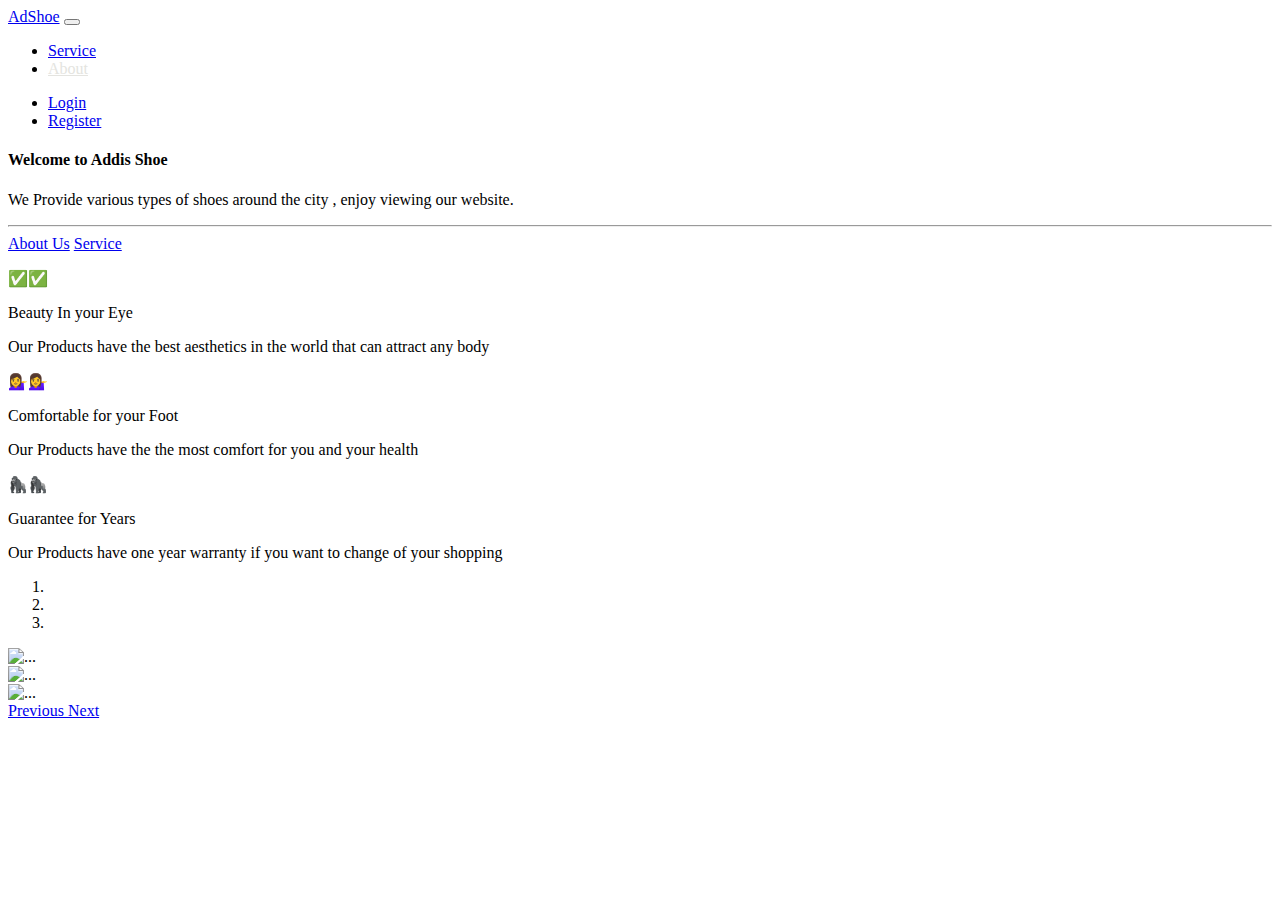
==== index.html @ f662273c "1.0.0 Overall layout finished" ====
<html lang="en">

<head>
  <meta charset="UTF-8">
  <meta name="viewport" content="width=device-width, initial-scale=1.0">
  <title>About</title>
  <!-- CSS only -->
  <link rel="stylesheet" href="https://cdn.jsdelivr.net/npm/bootstrap@4.5.3/dist/css/bootstrap.min.css"
    integrity="sha384-TX8t27EcRE3e/ihU7zmQxVncDAy5uIKz4rEkgIXeMed4M0jlfIDPvg6uqKI2xXr2" crossorigin="anonymous">
  <link rel="stylesheet" href="/Asset/css/style.css">
</head>

<body>

  <nav class="navbar navbar-expand-md navbar-dark bg-dark sticky-top">
    <a class="navbar-brand" href="index.html">AdShoe</a>
    <button class="navbar-toggler" type="button" data-toggle="collapse" data-target="#colNav"
      aria-controls="navbarSupportedContent" aria-expanded="false" aria-label="Toggle navigation">

      <span class="navbar-toggler-icon"></span>

    </button>


    <div class="collapse navbar-collapse" id="colNav">
      <ul class="navbar-nav ">

        <li class="nav-item">
          <a class="nav-link" href="/services.html">Service</a>
        </li>
        <li class="nav-item">
          <a class="nav-link active" href="/index.html">About</a>
        </li>

      </ul>
      <ul class="navbar-nav ml-auto">

        <li class="nav-item">
          <a class="nav-link" href="/login.html">Login</a>
        </li>
        <li class="nav-item">
          <a class="nav-link" href="/register.html">Register</a>
        </li>

      </ul>
    </div>
  </nav>

  <div class="jumbotron">

    <h4>Welcome to Addis Shoe</h4>

    <p>We Provide various types of shoes around the city , enjoy viewing our website.</p>

    <hr class="my-4">

    <a class="btn btn-outline-info btn-lg" href="about.html">About Us</a>
    <a class="btn btn-info btn-lg" href="service.html">Service</a>

    <div class="row text-center px-4 ">

      <div class="col-lg-4 col-md-6 ">
        <p>✅✅</p>
        <p class="font-weight-bold "> Beauty In your Eye</p>
        <p>Our Products have the best aesthetics in the world that can attract any body</p>
      </div>

      <div class="col-lg-4 col-md-6 ">
        <p>💁‍♀️💁‍♀️</p>
        <p class="font-weight-bold "> Comfortable for your Foot</p>
        <p>Our Products have the the most comfort for you and your health</p>
      </div>

      <div class="col-lg-4 col-md-12 ">
        <p>🦍🦍</p>
        <p class="font-weight-bold "> Guarantee for Years </p>
        <p>Our Products have one year warranty if you want to change of your shopping</p>
      </div>
    </div>
  </div>

  <!-- Some of the products from store -->
  <div class="wrapsCaurosel container">
    <div id="carouselExampleIndicators" class="carousel slide" data-ride="carousel">
      <ol class="carousel-indicators">
        <li data-target="#carouselExampleIndicators" data-slide-to="0" class="active"></li>
        <li data-target="#carouselExampleIndicators" data-slide-to="1"></li>
        <li data-target="#carouselExampleIndicators" data-slide-to="2"></li>
      </ol>
      <div class="carousel-inner">
        <div class="carousel-item active">
          <img
            src="https://images.unsplash.com/photo-1460353581641-37baddab0fa2?ixid=MXwxMjA3fDB8MHxzZWFyY2h8MXx8c2hvZXN8ZW58MHx8MHw%3D&ixlib=rb-1.2.1&auto=format&fit=crop&w=500&q=60"
            class="d-block w-100" alt="...">
        </div>
        <div class="carousel-item">
          <img
            src="https://images.unsplash.com/photo-1578116922645-3976907a7671?ixid=MXwxMjA3fDB8MHxzZWFyY2h8Mnx8c2hvZXN8ZW58MHx8MHw%3D&ixlib=rb-1.2.1&auto=format&fit=crop&w=500&q=60"
            class="d-block w-100" alt="...">
        </div>
        <div class="carousel-item">
          <img
            src="https://images.unsplash.com/photo-1449505278894-297fdb3edbc1?ixid=MXwxMjA3fDB8MHxzZWFyY2h8MTF8fHNob2VzfGVufDB8fDB8&ixlib=rb-1.2.1&auto=format&fit=crop&w=500&q=60"
            class="d-block w-100" alt="...">
        </div>
      </div>
      <a class="carousel-control-prev" href="#carouselExampleIndicators" role="button" data-slide="prev">
        <span class="carousel-control-prev-icon" aria-hidden="true"></span>
        <span class="sr-only">Previous</span>
      </a>
      <a class="carousel-control-next" href="#carouselExampleIndicators" role="button" data-slide="next">
        <span class="carousel-control-next-icon" aria-hidden="true"></span>
        <span class="sr-only">Next</span>
      </a>
    </div>
  </div>




  <script src="https://code.jquery.com/jquery-3.5.1.slim.min.js"
    integrity="sha384-DfXdz2htPH0lsSSs5nCTpuj/zy4C+OGpamoFVy38MVBnE+IbbVYUew+OrCXaRkfj"
    crossorigin="anonymous"></script>
  <script src="https://cdn.jsdelivr.net/npm/bootstrap@4.5.3/dist/js/bootstrap.bundle.min.js"
    integrity="sha384-ho+j7jyWK8fNQe+A12Hb8AhRq26LrZ/JpcUGGOn+Y7RsweNrtN/tE3MoK7ZeZDyx"
    crossorigin="anonymous"></script>
</body>

</html>
---- Asset/css/style.css ----
.jumbotron{
    margin-bottom: 0rem;
}
.navbar-nav .nav-link.active{
    color: #e4e4e0 !important;
}
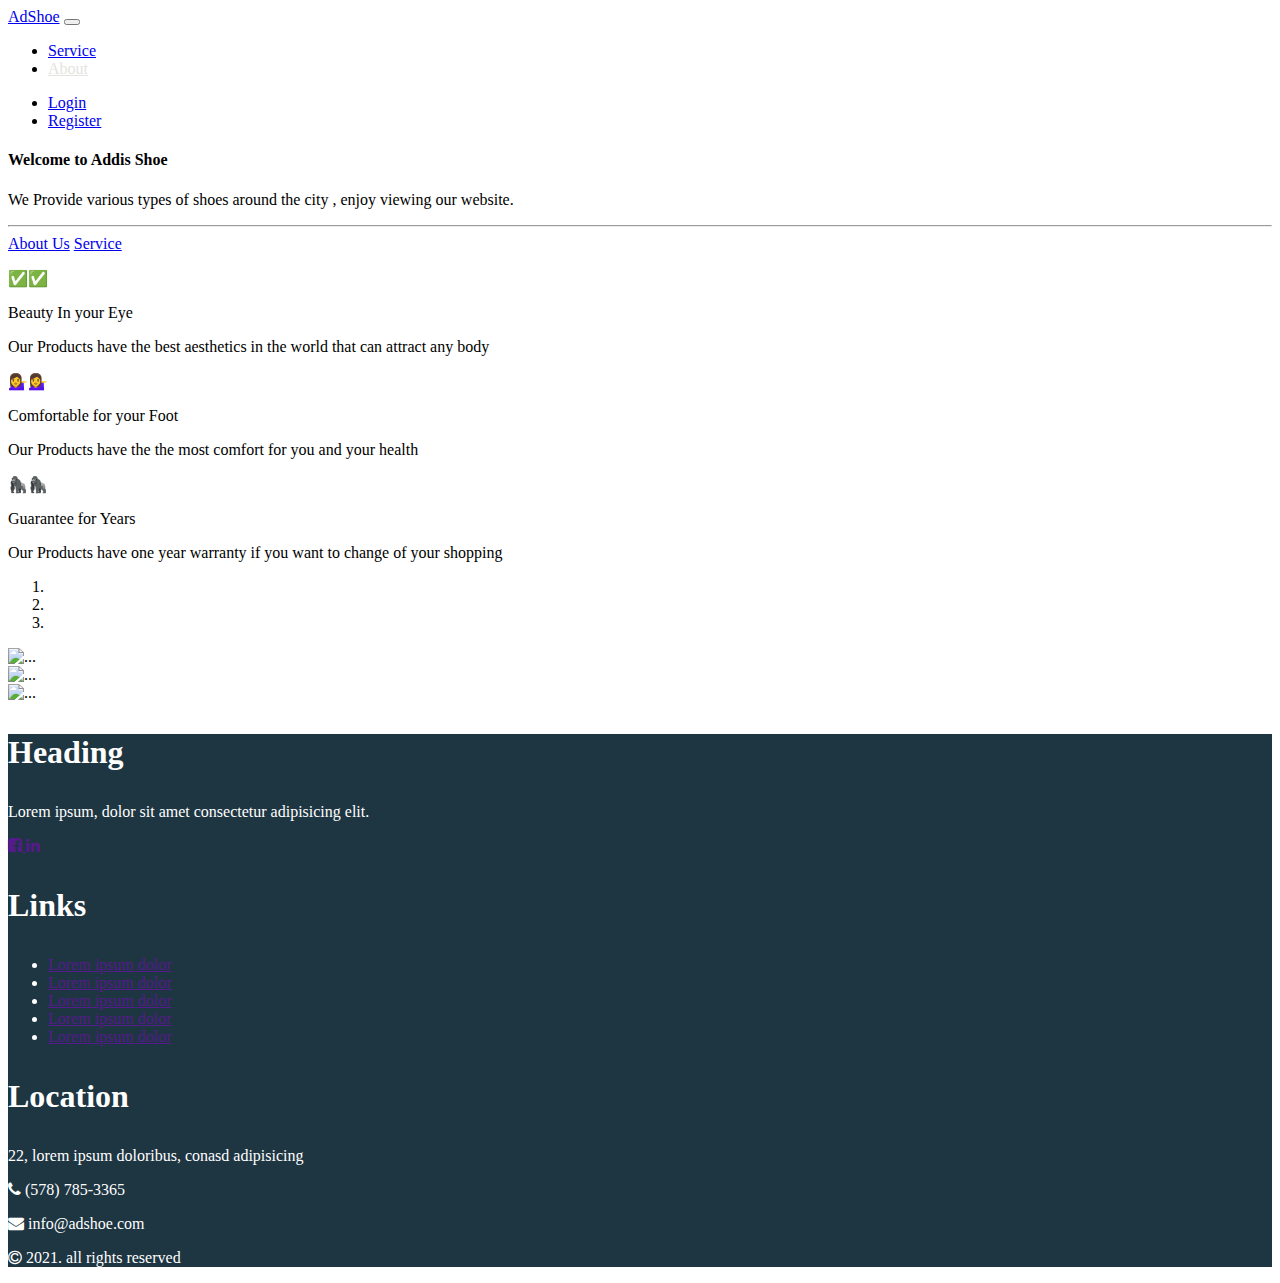
==== commit 6347e15b: "2.0.0 The footer is made but the positioning must be corrected" ====
--- a/index.html
+++ b/index.html
@@ -7,6 +7,8 @@
   <!-- CSS only -->
   <link rel="stylesheet" href="https://cdn.jsdelivr.net/npm/bootstrap@4.5.3/dist/css/bootstrap.min.css"
     integrity="sha384-TX8t27EcRE3e/ihU7zmQxVncDAy5uIKz4rEkgIXeMed4M0jlfIDPvg6uqKI2xXr2" crossorigin="anonymous">
+  <link rel="stylesheet" href="https://stackpath.bootstrapcdn.com/font-awesome/4.7.0/css/font-awesome.min.css"
+    integrity="sha384-wvfXpqpZZVQGK6TAh5PVlGOfQNHSoD2xbE+QkPxCAFlNEevoEH3Sl0sibVcOQVnN" crossorigin="anonymous">
   <link rel="stylesheet" href="/Asset/css/style.css">
 </head>
 
@@ -116,6 +118,43 @@
   </div>
 
 
+  <footer class="footer static-bottom my-auto">
+    <div class="container">
+      <div class="row">
+        <div class="col-md-4">
+          <p class="pStyle">Heading</p>
+          <p>Lorem ipsum, dolor sit amet consectetur adipisicing elit. </p>
+          <a href=""><i class="fa fa-facebook-square"></i> </a>
+          <a href=""><i class="fa fa-linkedin"></i></a>
+        </div>
+        <div class="col-md-4">
+          <P class="pStyle">Links</P>
+          <ul>
+            <li> <a href="">Lorem ipsum dolor </a> </li>
+            <li><a href="">Lorem ipsum dolor </a> </li>
+            <li><a href="">Lorem ipsum dolor </a> </li>
+            <li><a href="">Lorem ipsum dolor </a> </li>
+            <li><a href="">Lorem ipsum dolor </a> </li>
+          </ul>
+        </div>
+        <div class="col-md-4">
+          <P class="pStyle">Location</P>
+          <p>22, lorem ipsum doloribus, conasd adipisicing</p>
+          <p><i class="fa fa-phone">  </i> (578) 785-3365</p>
+          <p><i class="fa fa-envelope"></i> info@adshoe.com</p>
+        </div>
+
+      </div>
+      <div class="row">
+        <div class="col">
+          <p><i class="fa fa-copyright"></i> 2021. all rights reserved</p>
+        </div>
+          
+      </div>
+    </div>
+
+  </footer>
+
 
 
   <script src="https://code.jquery.com/jquery-3.5.1.slim.min.js"
--- a/Asset/css/style.css
+++ b/Asset/css/style.css
@@ -3,4 +3,24 @@
 }
 .navbar-nav .nav-link.active{
     color: #e4e4e0 !important;
-}+}
+.contains{
+    width: 35%;
+}
+textarea, input {
+    padding:10px;
+      font-family: FontAwesome, "Open Sans", Verdana, sans-serif;
+      font-style: normal;
+      font-weight: normal;
+      text-decoration: inherit;
+  }
+  footer{
+      color: white;
+      background-color:#1e3542;
+      bottom: 0;
+      width: 100%;
+  }
+  .pStyle{
+      font-size: 2rem;
+      font-weight: bolder;
+  }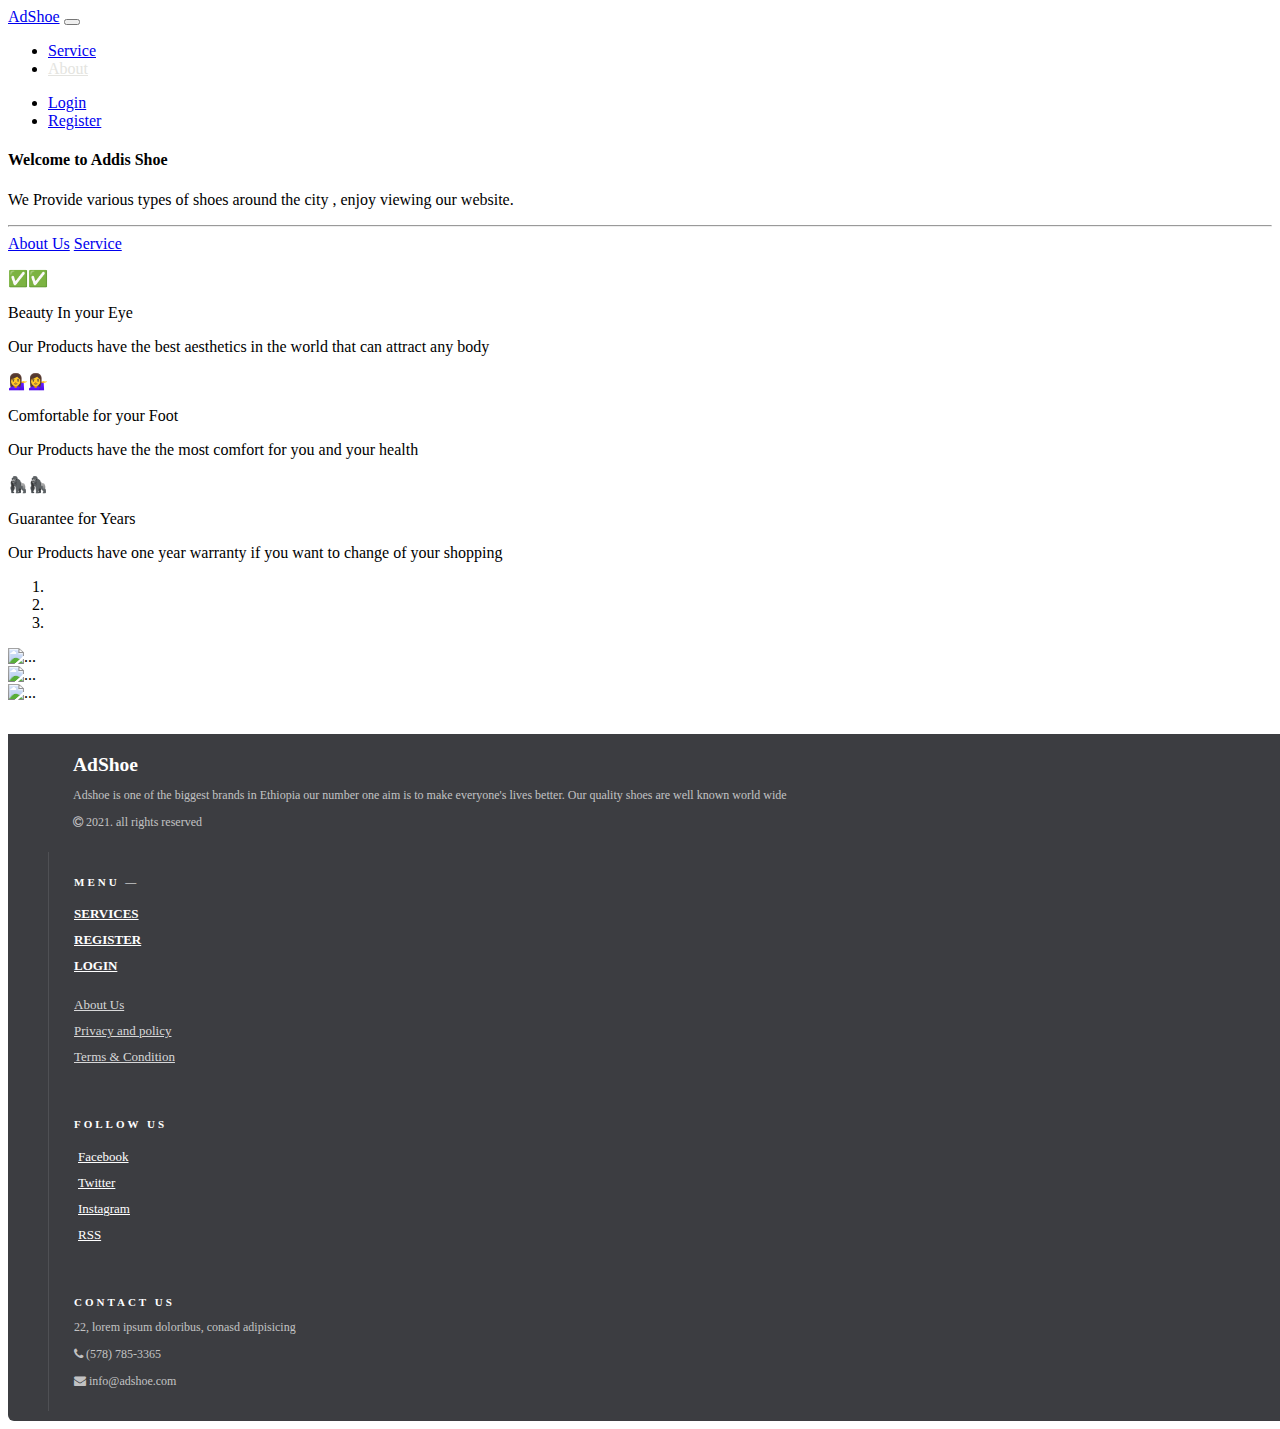
==== commit 8280f4d5: "3.0.0 The footer has been completed. Some minute changes might come" ====
--- a/index.html
+++ b/index.html
@@ -116,43 +116,51 @@
       </a>
     </div>
   </div>
-
-
-  <footer class="footer static-bottom my-auto">
-    <div class="container">
-      <div class="row">
-        <div class="col-md-4">
-          <p class="pStyle">Heading</p>
-          <p>Lorem ipsum, dolor sit amet consectetur adipisicing elit. </p>
-          <a href=""><i class="fa fa-facebook-square"></i> </a>
-          <a href=""><i class="fa fa-linkedin"></i></a>
+  
+  <footer class="footer-bs">
+    <div class="row">
+      <div class="col-md-3 footer-brand animated fadeInLeft">
+        <h2>AdShoe</h2>
+        <p>Adshoe is one of the biggest brands in Ethiopia our number one aim is to make everyone's lives better. Our
+          quality shoes are well known world wide</p>
+        <p><i class="fa fa-copyright"></i> 2021. all rights reserved</p>
+      </div>
+      <div class="col-md-4 footer-nav animated fadeInUp">
+        <h4>Menu —</h4>
+        <div class="row">
+          <div class="col-md-6">
+            <ul class="pages">
+              <li><a href="/services.html">services</a></li>
+              <li><a href="/register.html">register</a></li>
+              <li><a href="/login.html">Login</a></li>
+            </ul>
+          </div>
+          <div class="col-md-6">
+            <ul class="list">
+              <li><a href="index.html">About Us</a></li>
+              <li><a href="#">Privacy and policy</a></li>
+              <li><a href="#">Terms & Condition</a></li>
+            </ul>
+          </div>
         </div>
-        <div class="col-md-4">
-          <P class="pStyle">Links</P>
-          <ul>
-            <li> <a href="">Lorem ipsum dolor </a> </li>
-            <li><a href="">Lorem ipsum dolor </a> </li>
-            <li><a href="">Lorem ipsum dolor </a> </li>
-            <li><a href="">Lorem ipsum dolor </a> </li>
-            <li><a href="">Lorem ipsum dolor </a> </li>
-          </ul>
-        </div>
-        <div class="col-md-4">
-          <P class="pStyle">Location</P>
+      </div>
+      <div class="col-md-2 footer-social animated fadeInDown">
+        <h4>Follow Us</h4>
+        <ul>
+          <li><a href="#">Facebook</a></li>
+          <li><a href="#">Twitter</a></li>
+          <li><a href="#">Instagram</a></li>
+          <li><a href="#">RSS</a></li>
+        </ul>
+      </div>
+      <div class="col-md-3 footer-ns animated fadeInRight">
+          <h4 class="pStyle">Contact us </h4>
           <p>22, lorem ipsum doloribus, conasd adipisicing</p>
           <p><i class="fa fa-phone">  </i> (578) 785-3365</p>
           <p><i class="fa fa-envelope"></i> info@adshoe.com</p>
         </div>
-
-      </div>
-      <div class="row">
-        <div class="col">
-          <p><i class="fa fa-copyright"></i> 2021. all rights reserved</p>
-        </div>
-          
       </div>
     </div>
-
   </footer>
 
 
--- a/Asset/css/style.css
+++ b/Asset/css/style.css
@@ -16,11 +16,107 @@
   }
   footer{
       color: white;
-      background-color:#1e3542;
-      bottom: 0;
+      bottom: auto;
       width: 100%;
+      margin-top: 2rem;
+      font-size: small;
   }
   .pStyle{
-      font-size: 2rem;
+      font-size: 1rem;
       font-weight: bolder;
-  }+  }
+
+  .footer-bs {
+    background-color: #3c3d41;
+	padding: 10px 40px;
+	color: rgba(255,255,255,1.00);
+	border-bottom-right-radius: 6px;
+	border-top-left-radius: 0px;
+	border-bottom-left-radius: 6px;
+}
+.footer-bs .footer-brand, .footer-bs .footer-nav, .footer-bs .footer-social, .footer-bs .footer-ns { 
+    padding:10px 25px; 
+}
+.footer-bs .footer-nav, .footer-bs .footer-social, .footer-bs .footer-ns { 
+    border-color: transparent; 
+}
+.footer-bs .footer-brand h2 {
+     margin:0px 0px 10px;
+     }
+.footer-bs .footer-brand p { 
+    font-size:12px; 
+    color:rgba(255,255,255,0.70); 
+}
+
+.footer-bs .footer-nav ul.pages { 
+    list-style:none; 
+    padding:0px;
+ }
+.footer-bs .footer-nav ul.pages li {
+     padding:5px 0px;
+    }
+.footer-bs .footer-nav ul.pages a { 
+    color:rgba(255,255,255,1.00); 
+    font-weight:bold; 
+    text-transform:uppercase;
+ }
+.footer-bs .footer-nav ul.pages a:hover { 
+    color:rgba(255,255,255,0.80);
+     text-decoration:none; 
+    }
+.footer-bs .footer-nav h4 {
+	font-size: 11px;
+	text-transform: uppercase;
+	letter-spacing: 3px;
+	margin-bottom:10px;
+}
+
+.footer-bs .footer-nav ul.list { 
+    list-style:none; 
+    padding:0px; 
+}
+.footer-bs .footer-nav ul.list li { 
+    padding:5px 0px;
+}
+.footer-bs .footer-nav ul.list a {
+     color:rgba(255,255,255,0.80); 
+    }
+.footer-bs .footer-nav ul.list a:hover { 
+    color:rgba(255,255,255,0.60); 
+    text-decoration:none; }
+
+.footer-bs .footer-social ul {
+     list-style:none; 
+     padding:0px; 
+    }
+.footer-bs .footer-social h4 {
+	font-size: 11px;
+	text-transform: uppercase;
+	letter-spacing: 3px;
+}
+.footer-bs .footer-social li { 
+    padding:5px 4px;
+}
+.footer-bs .footer-social a { 
+    color:rgba(255,255,255,1.00);
+}
+.footer-bs .footer-social a:hover { 
+    color:rgba(255,255,255,0.80);
+     text-decoration:none; }
+
+.footer-bs .footer-ns h4 {
+	font-size: 11px;
+	text-transform: uppercase;
+	letter-spacing: 3px;
+	margin-bottom:10px;
+}
+.footer-bs .footer-ns p { 
+    font-size:12px; 
+    color:rgba(255,255,255,0.70); 
+}
+
+@media (min-width: 768px) {
+	.footer-bs .footer-nav, .footer-bs .footer-social, .footer-bs .footer-ns { 
+        border-left:solid 1px rgba(255,255,255,0.10); 
+    }
+}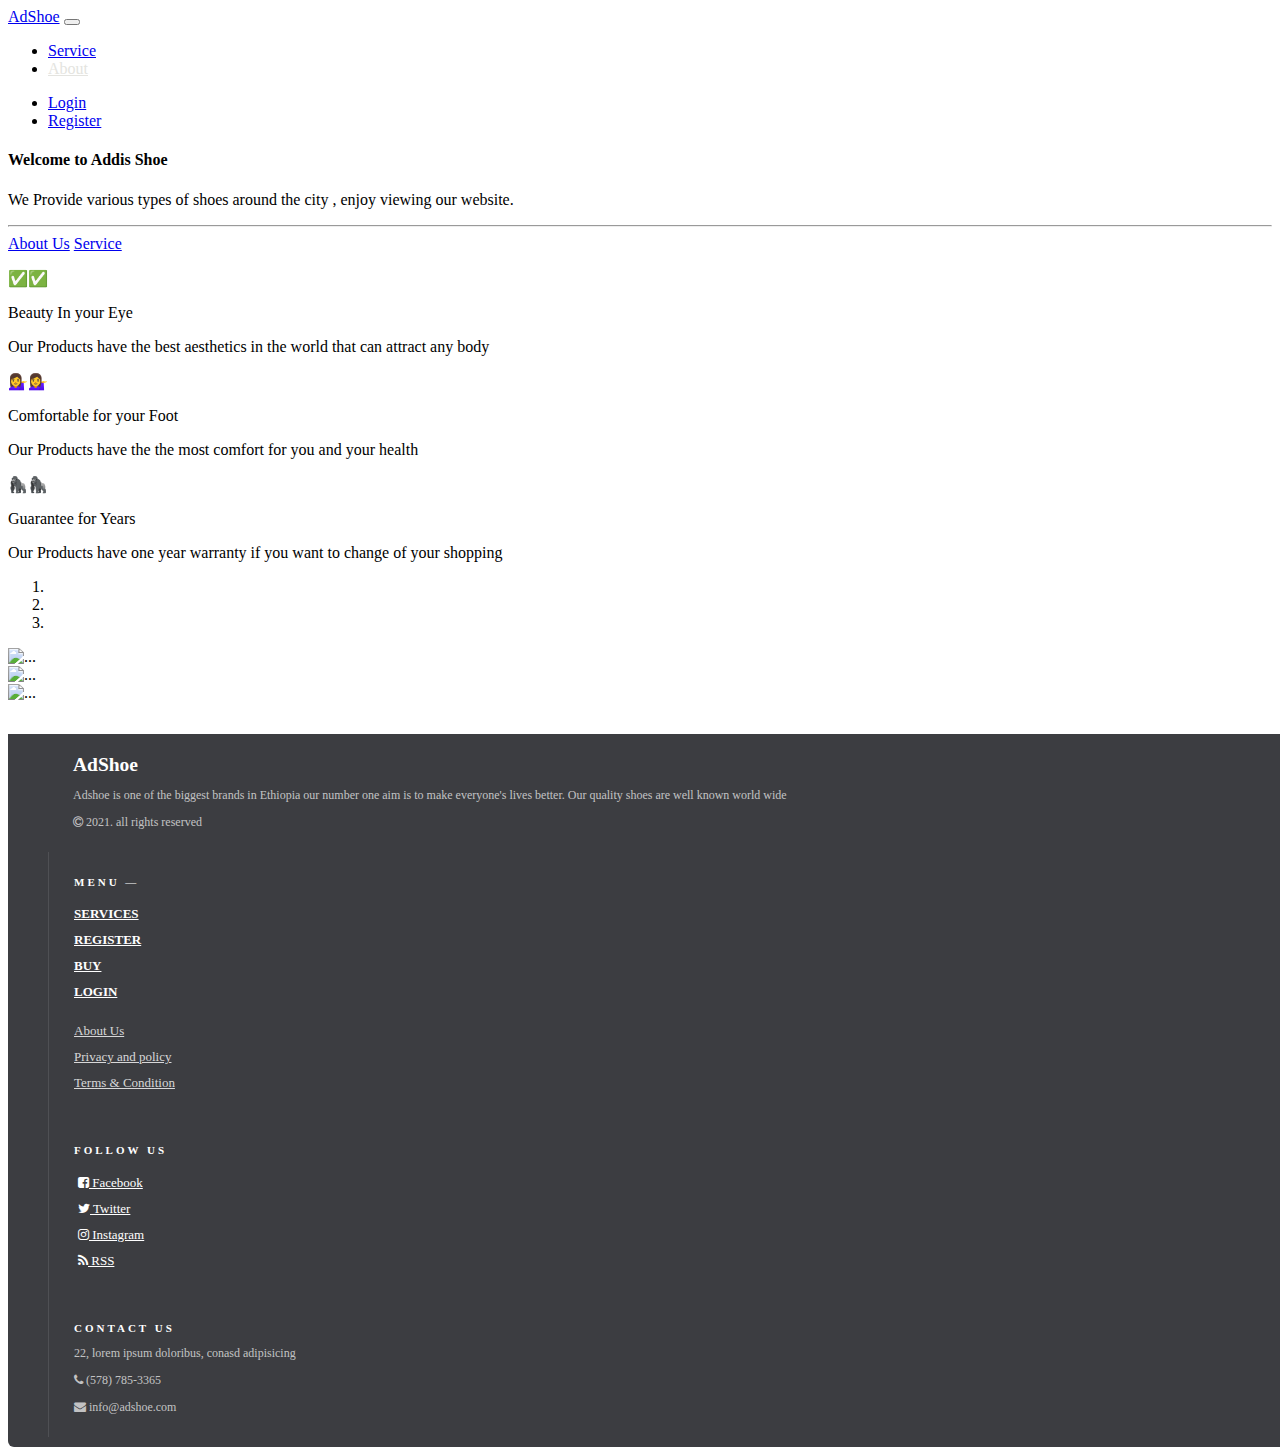
==== commit d45c7b1e: "3.1.0 Everything works fine except for the login page." ====
--- a/index.html
+++ b/index.html
@@ -57,7 +57,7 @@
     <hr class="my-4">
 
     <a class="btn btn-outline-info btn-lg" href="about.html">About Us</a>
-    <a class="btn btn-info btn-lg" href="service.html">Service</a>
+    <a class="btn btn-info btn-lg" href="/services.html">Service</a>
 
     <div class="row text-center px-4 ">
 
@@ -116,7 +116,7 @@
       </a>
     </div>
   </div>
-  
+
   <footer class="footer-bs">
     <div class="row">
       <div class="col-md-3 footer-brand animated fadeInLeft">
@@ -130,8 +130,9 @@
         <div class="row">
           <div class="col-md-6">
             <ul class="pages">
-              <li><a href="/services.html">services</a></li>
-              <li><a href="/register.html">register</a></li>
+              <li><a href="/services.html">Services</a></li>
+              <li><a href="/register.html">Register</a></li>
+              <li><a href="/buy.html">Buy</a></li>
               <li><a href="/login.html">Login</a></li>
             </ul>
           </div>
@@ -147,17 +148,17 @@
       <div class="col-md-2 footer-social animated fadeInDown">
         <h4>Follow Us</h4>
         <ul>
-          <li><a href="#">Facebook</a></li>
-          <li><a href="#">Twitter</a></li>
-          <li><a href="#">Instagram</a></li>
-          <li><a href="#">RSS</a></li>
+          <li><i class="fa fa-facebook-square "></i><a href="#">  Facebook</a></li>
+          <li><i class="fa fa-twitter"></i><a href="#"> Twitter</a></li>
+          <li><i class="fa fa-instagram"></i><a href="#"> Instagram</a></li>
+          <li><i class="fa fa-rss"></i><a href="#"> RSS</a></li>
         </ul>
       </div>
       <div class="col-md-3 footer-ns animated fadeInRight">
           <h4 class="pStyle">Contact us </h4>
           <p>22, lorem ipsum doloribus, conasd adipisicing</p>
-          <p><i class="fa fa-phone">  </i> (578) 785-3365</p>
-          <p><i class="fa fa-envelope"></i> info@adshoe.com</p>
+          <p><i class="fa fa-phone">  </i>  (578) 785-3365</p>
+          <p><i class="fa fa-envelope"></i>  info@adshoe.com</p>
         </div>
       </div>
     </div>
--- a/Asset/css/style.css
+++ b/Asset/css/style.css
@@ -14,17 +14,17 @@
       font-weight: normal;
       text-decoration: inherit;
   }
-  footer{
-      color: white;
-      bottom: auto;
-      width: 100%;
-      margin-top: 2rem;
-      font-size: small;
-  }
   .pStyle{
       font-size: 1rem;
       font-weight: bolder;
   }
+  footer{
+    color: white;
+    bottom: auto;
+    width: 100%;
+    margin-top: 2rem;
+    font-size: small;
+}
 
   .footer-bs {
     background-color: #3c3d41;
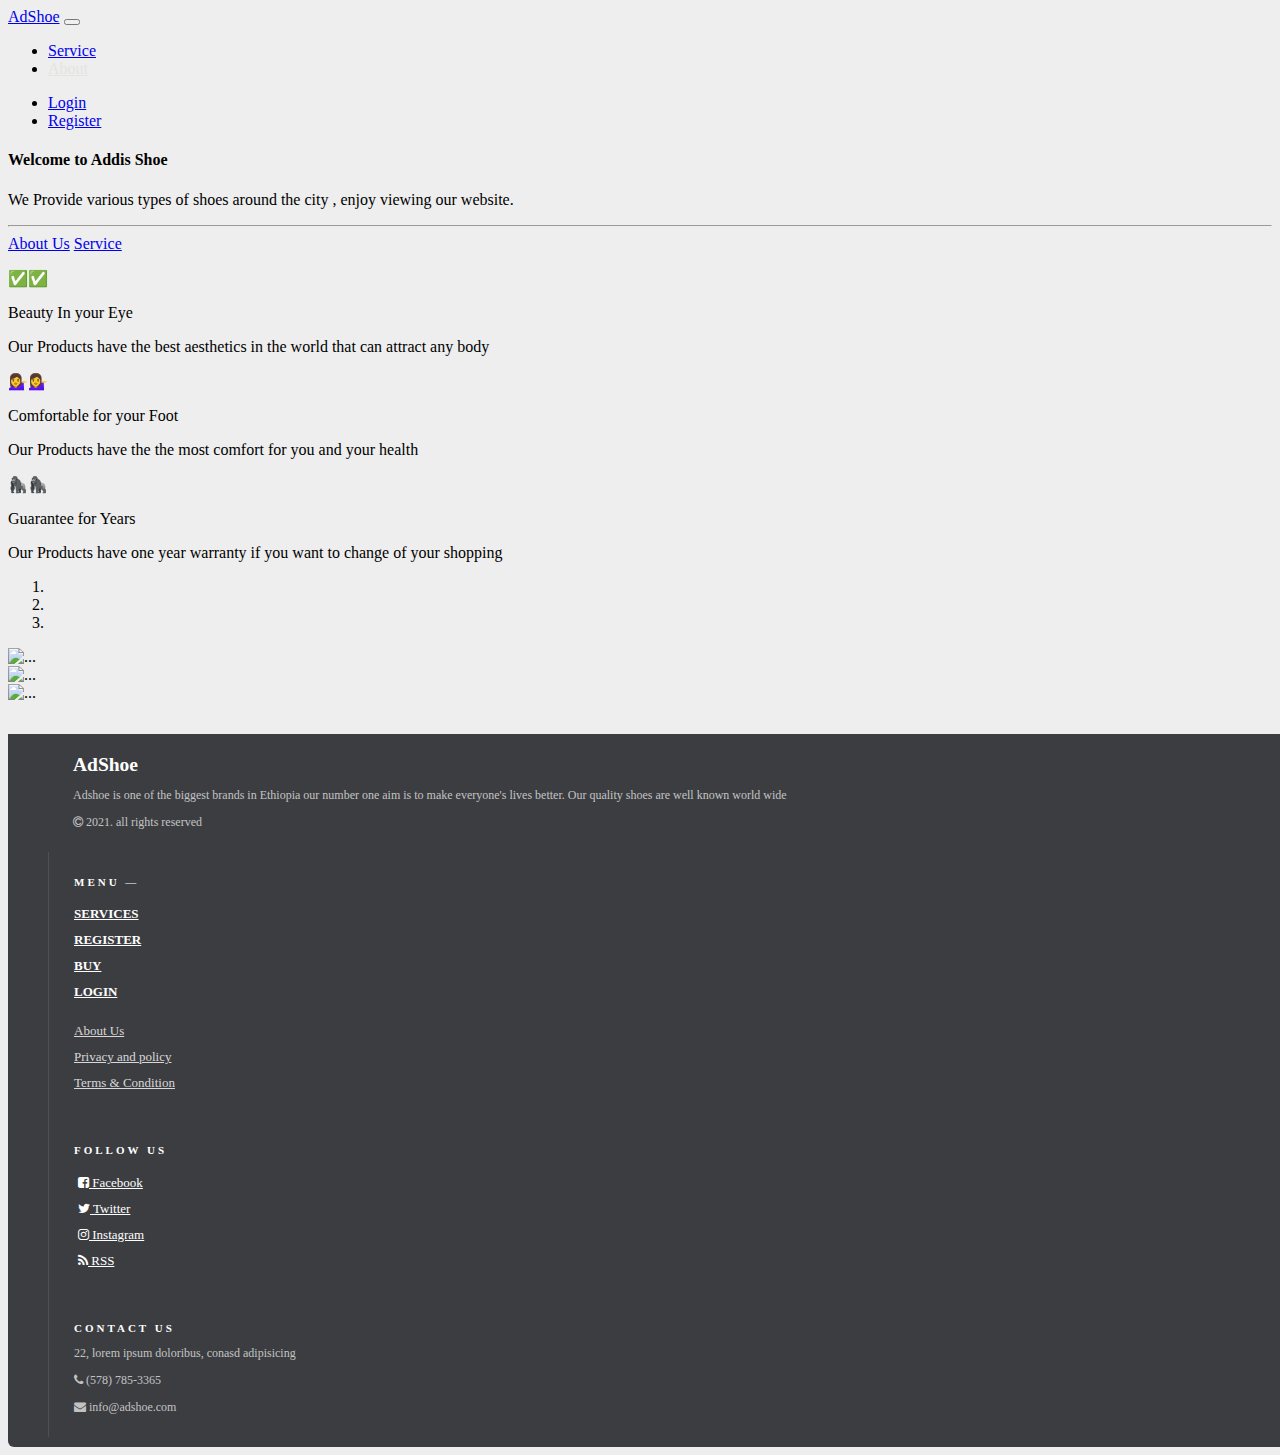
==== commit 7041e4c7: "Connected pages for github" ====
--- a/index.html
+++ b/index.html
@@ -9,7 +9,7 @@
     integrity="sha384-TX8t27EcRE3e/ihU7zmQxVncDAy5uIKz4rEkgIXeMed4M0jlfIDPvg6uqKI2xXr2" crossorigin="anonymous">
   <link rel="stylesheet" href="https://stackpath.bootstrapcdn.com/font-awesome/4.7.0/css/font-awesome.min.css"
     integrity="sha384-wvfXpqpZZVQGK6TAh5PVlGOfQNHSoD2xbE+QkPxCAFlNEevoEH3Sl0sibVcOQVnN" crossorigin="anonymous">
-  <link rel="stylesheet" href="/Asset/css/style.css">
+  <link rel="stylesheet" href="./Asset/css/style.css">
 </head>
 
 <body>
@@ -28,20 +28,20 @@
       <ul class="navbar-nav ">
 
         <li class="nav-item">
-          <a class="nav-link" href="/services.html">Service</a>
+          <a class="nav-link" href="services.html">Service</a>
         </li>
         <li class="nav-item">
-          <a class="nav-link active" href="/index.html">About</a>
+          <a class="nav-link active" href="index.html">About</a>
         </li>
 
       </ul>
       <ul class="navbar-nav ml-auto">
 
         <li class="nav-item">
-          <a class="nav-link" href="/login.html">Login</a>
+          <a class="nav-link" href="login.html">Login</a>
         </li>
         <li class="nav-item">
-          <a class="nav-link" href="/register.html">Register</a>
+          <a class="nav-link" href="register.html">Register</a>
         </li>
 
       </ul>
@@ -57,7 +57,7 @@
     <hr class="my-4">
 
     <a class="btn btn-outline-info btn-lg" href="about.html">About Us</a>
-    <a class="btn btn-info btn-lg" href="/services.html">Service</a>
+    <a class="btn btn-info btn-lg" href="services.html">Service</a>
 
     <div class="row text-center px-4 ">
 
@@ -130,10 +130,10 @@
         <div class="row">
           <div class="col-md-6">
             <ul class="pages">
-              <li><a href="/services.html">Services</a></li>
-              <li><a href="/register.html">Register</a></li>
-              <li><a href="/buy.html">Buy</a></li>
-              <li><a href="/login.html">Login</a></li>
+              <li><a href="services.html">Services</a></li>
+              <li><a href="register.html">Register</a></li>
+              <li><a href="buy.html">Buy</a></li>
+              <li><a href="login.html">Login</a></li>
             </ul>
           </div>
           <div class="col-md-6">
--- a/Asset/css/style.css
+++ b/Asset/css/style.css
@@ -1,3 +1,6 @@
+body{
+    background-color: #eee;
+}
 .jumbotron{
     margin-bottom: 0rem;
 }
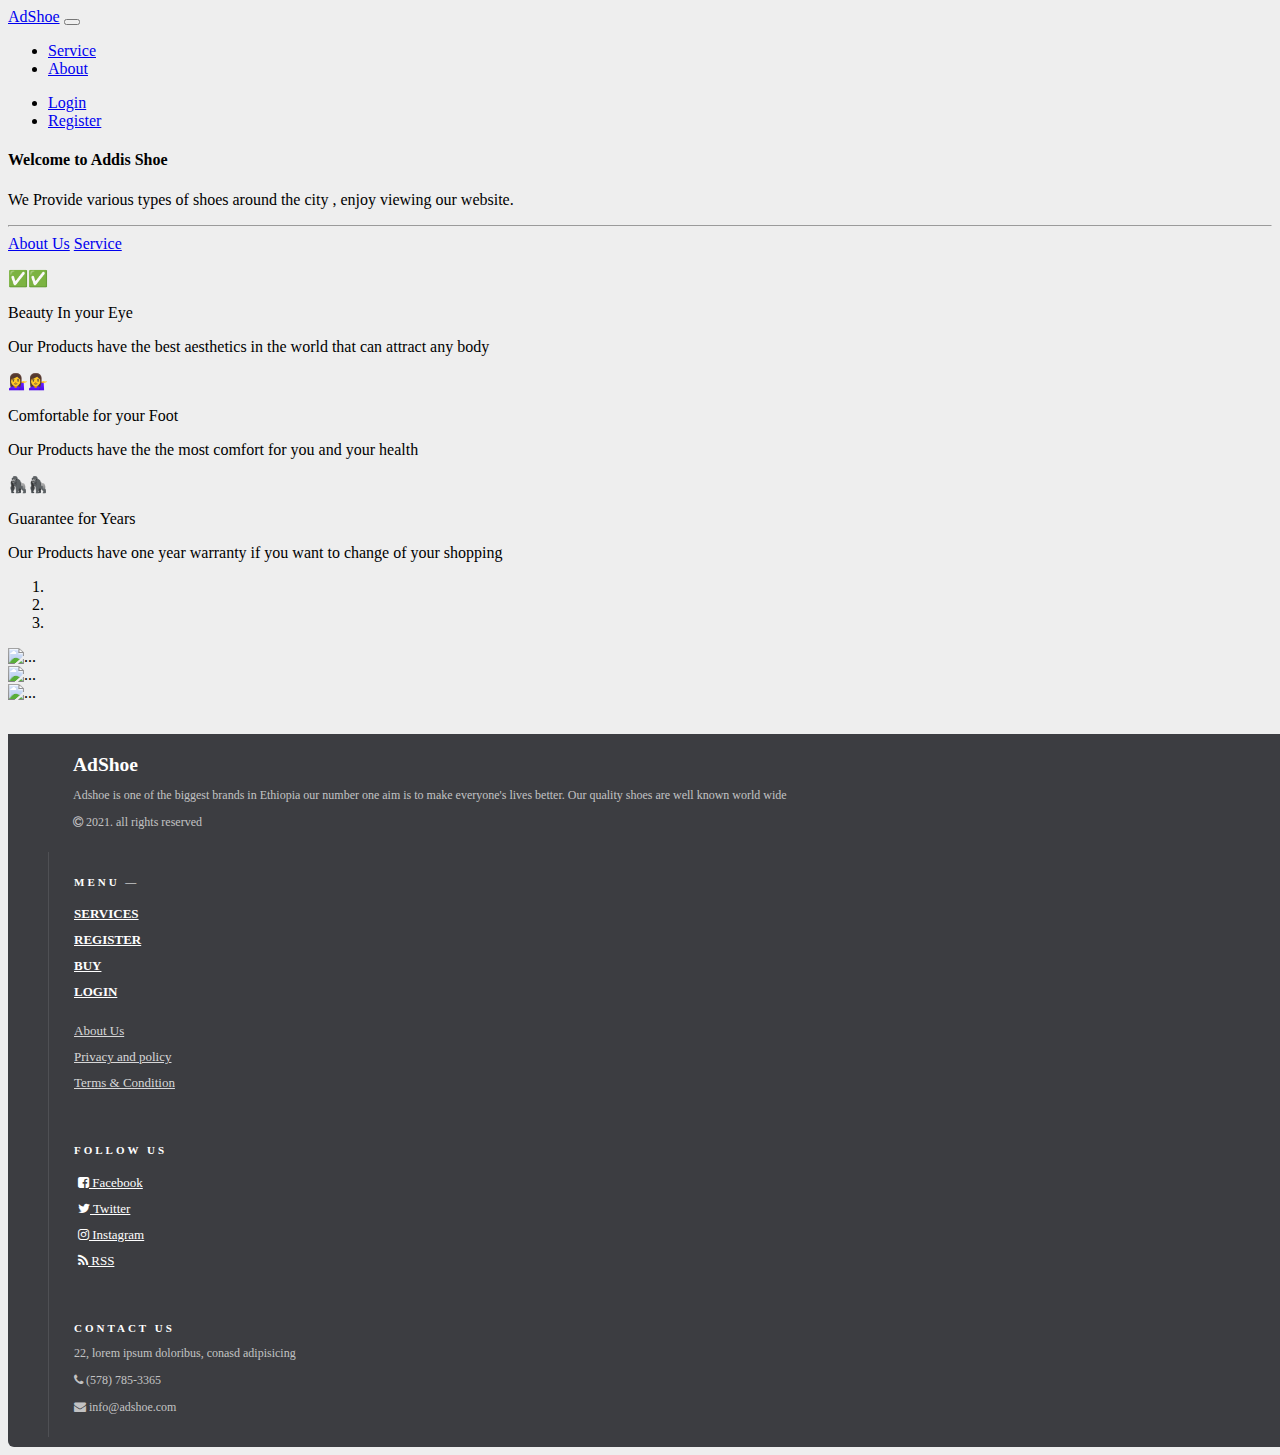
==== commit b0880a69: "About page made" ====
--- a/index.html
+++ b/index.html
@@ -3,8 +3,9 @@
 <head>
   <meta charset="UTF-8">
   <meta name="viewport" content="width=device-width, initial-scale=1.0">
-  <title>About</title>
+  <title>Adshoe</title>
   <!-- CSS only -->
+  <link rel="icon" href="./Asset/images/Logo.png">
   <link rel="stylesheet" href="https://cdn.jsdelivr.net/npm/bootstrap@4.5.3/dist/css/bootstrap.min.css"
     integrity="sha384-TX8t27EcRE3e/ihU7zmQxVncDAy5uIKz4rEkgIXeMed4M0jlfIDPvg6uqKI2xXr2" crossorigin="anonymous">
   <link rel="stylesheet" href="https://stackpath.bootstrapcdn.com/font-awesome/4.7.0/css/font-awesome.min.css"
@@ -31,7 +32,7 @@
           <a class="nav-link" href="services.html">Service</a>
         </li>
         <li class="nav-item">
-          <a class="nav-link active" href="index.html">About</a>
+          <a class="nav-link" href="about us.html">About</a>
         </li>
 
       </ul>
@@ -56,7 +57,7 @@
 
     <hr class="my-4">
 
-    <a class="btn btn-outline-info btn-lg" href="about.html">About Us</a>
+    <a class="btn btn-outline-info btn-lg" href="about us.html">About Us</a>
     <a class="btn btn-info btn-lg" href="services.html">Service</a>
 
     <div class="row text-center px-4 ">
@@ -138,7 +139,7 @@
           </div>
           <div class="col-md-6">
             <ul class="list">
-              <li><a href="index.html">About Us</a></li>
+              <li><a href="about us.html">About Us</a></li>
               <li><a href="#">Privacy and policy</a></li>
               <li><a href="#">Terms & Condition</a></li>
             </ul>
--- a/Asset/css/style.css
+++ b/Asset/css/style.css
@@ -118,8 +118,48 @@
     color:rgba(255,255,255,0.70); 
 }
 
+.pic{
+    width: inherit;
+    height: inherit;
+}
+.words{
+    font-family: 'Oswald', sans-serif;
+    font-size:larger
+}
+.FAQ{
+    font-weight: bold;
+    font-size: large;
+}
+.row{
+    margin-right: 0px;
+    margin-left: 0px;
+}
+.bord{
+    border-radius: 50%;
+    width: 10rem;
+    height: 10rem;
+    background-color: white;
+    font-weight: 900;
+    font-size: 50px;
+    text-align: center;
+    display: flex;
+}
+.inside{
+    font-weight: 700;
+    font-size: 20px;
+}
+.forlogin{
+    margin-top: 6rem;
+}
+
 @media (min-width: 768px) {
 	.footer-bs .footer-nav, .footer-bs .footer-social, .footer-bs .footer-ns { 
         border-left:solid 1px rgba(255,255,255,0.10); 
     }
-}+}
+ @media (max-width: 768px) {
+    .toMakeInvisible{
+        display: none;
+    }
+
+}
